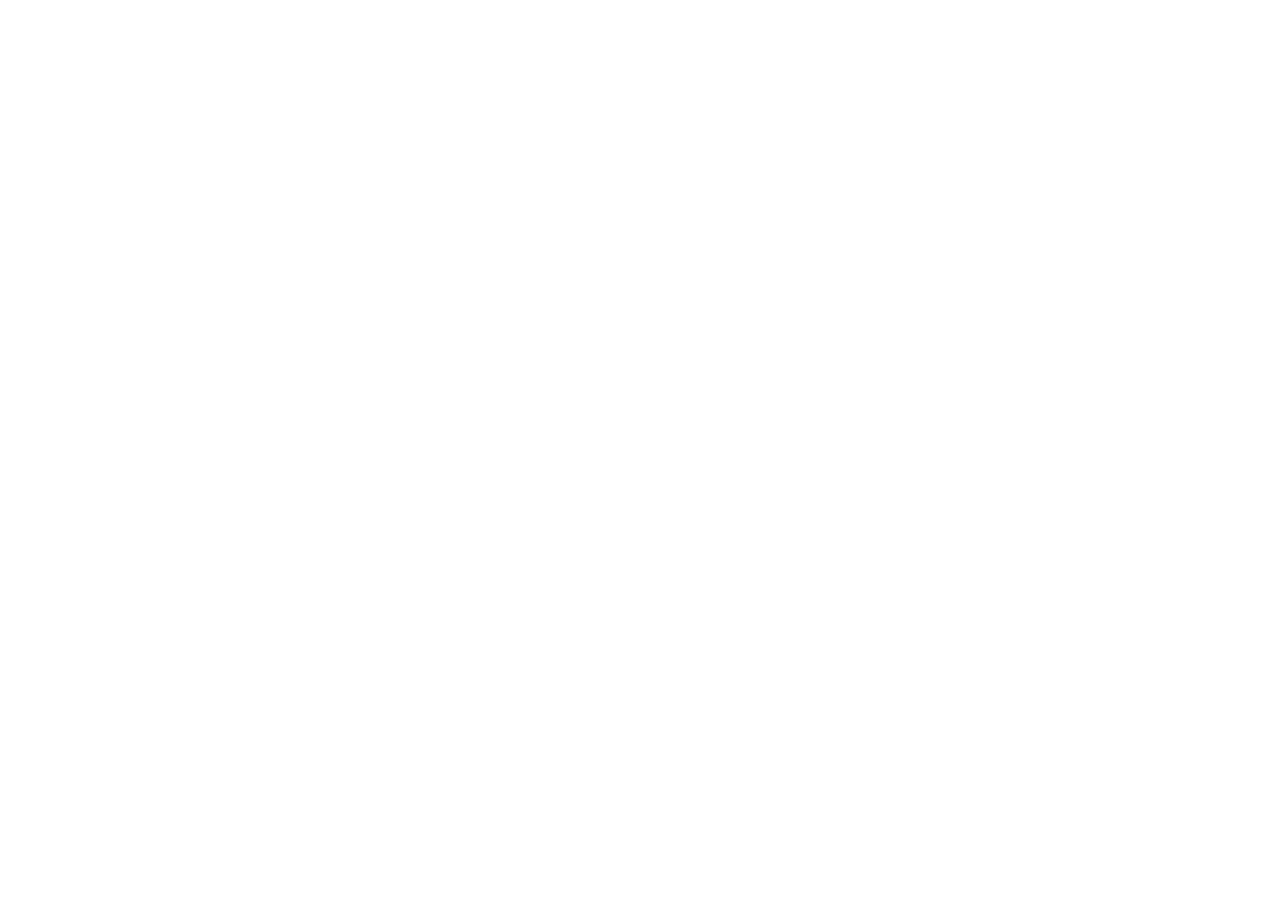
==== index.html @ 515f1750 "add2" ====
<!DOCTYPE html>
<html lang="en">
<head>
    <meta charset="UTF-8">
    <meta name="viewport" content="width=device-width, initial-scale=1.0">
    <title>Document</title>
</head>
<body>
    
</body>
</html>
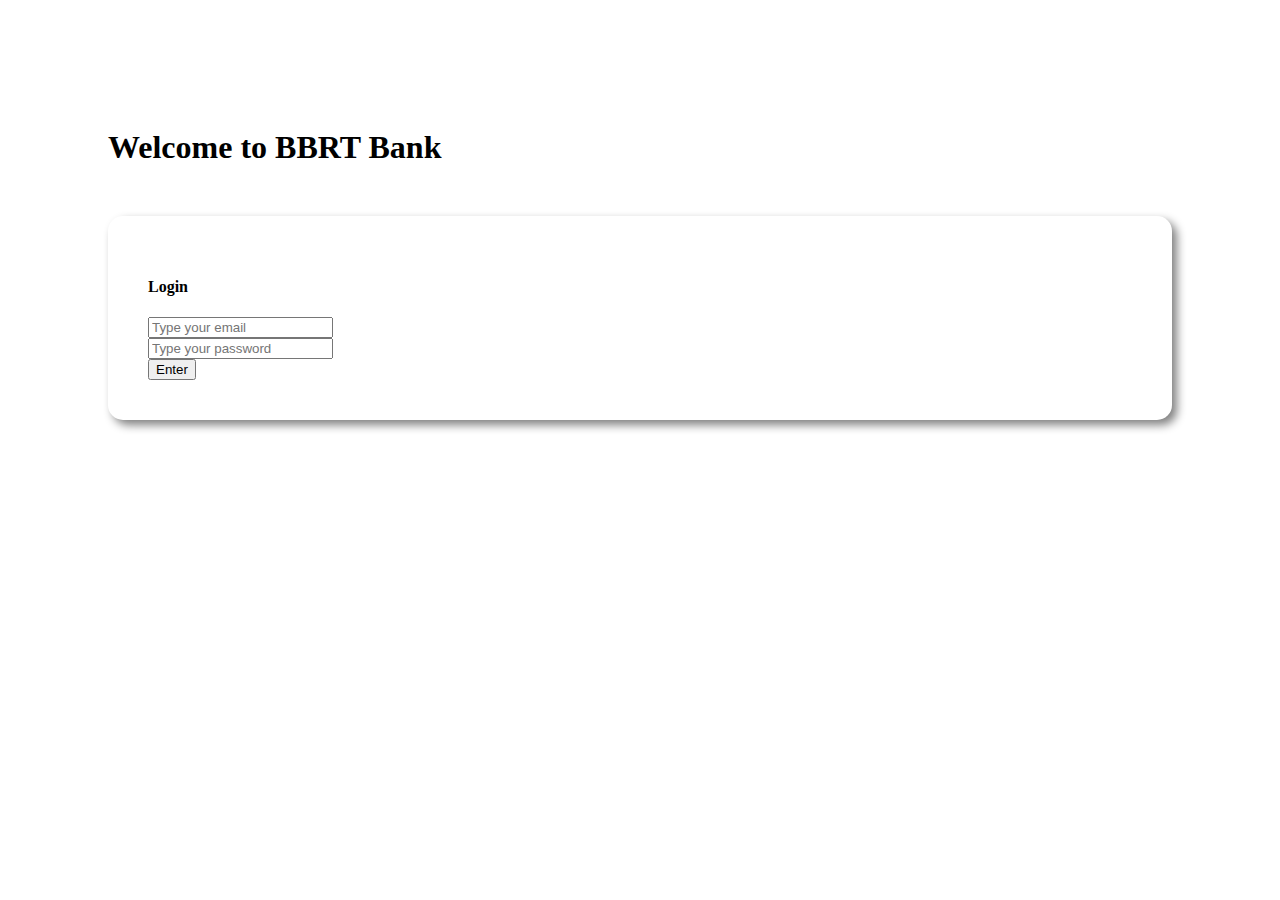
==== commit fa070f73: "add bank accout" ====
--- a/index.html
+++ b/index.html
@@ -1,11 +1,112 @@
 <!DOCTYPE html>
 <html lang="en">
+
 <head>
     <meta charset="UTF-8">
     <meta name="viewport" content="width=device-width, initial-scale=1.0">
-    <title>Document</title>
+    <title>BBRT Bank</title>
+    <link href="https://cdn.jsdelivr.net/npm/bootstrap@5.0.2/dist/css/bootstrap.min.css" rel="stylesheet"
+        integrity="sha384-EVSTQN3/azprG1Anm3QDgpJLIm9Nao0Yz1ztcQTwFspd3yD65VohhpuuCOmLASjC" crossorigin="anonymous">
+    <link rel="stylesheet" href="style.css">
+
 </head>
+
 <body>
-    
+
+    <div id="login-area">
+        <h1 class="text-center">Welcome to BBRT Bank </h1>
+        <div class="submit-area">
+            <h4>Login</h4>
+            <input type="text" class="form-control" placeholder="Type your email">
+            <br>
+            <input type="password" class="form-control" placeholder="Type your password">
+            <br>
+            <button id="login" class="btn btn-success">Enter</button>
+        </div>
+    </div>
+    <!-- transaction area*/ -->
+    <div id="transaction-area">
+        <div class="row">
+            <div class="col-md-4">
+                <div class="deposit status">
+                    <h5>Deposit</h5>
+                    <h2>$<span id="currentDeposit">00</span> </h2>
+                </div>
+            </div>
+            <div class="col-md-4">
+                <div class="Withdraw status">
+                    <h5>Withdraw</h5>
+                    <h2>$00</h2>
+                </div>
+            </div>
+            <div class="col-md-4">
+                <div class="balance status">
+                    <h5>Balance</h5>
+                    <h2>$<span id="currentBalance">1200</span></h2>
+                </div>
+            </div>
+        </div>
+        <div class="row">
+            <div class="col-md-6">
+                <div class="submit-area">
+                    <h4>Deposit</h4>
+                    <input id="depositAmount" type="text" class="form-control"
+                        placeholder="$ amount you want to Deposit">
+                    <br>
+                    <button id="addDeposit" class="btn btn-success">Deposit</button>
+                </div>
+            </div>
+            <div class="col-md-6">
+                <div class="submit-area">
+                    <h4>Withdraw</h4>
+                    <input id="withdrawAmount" type="text" class="form-control" placeholder="$ amount you want to Withdraw">
+                    <br>
+                    <button id="addWithdraw" class="btn btn-success">Withdraw</button>
+                </div>
+            </div>
+        </div>
+    </div>
+    <script>
+        //login button event handlar
+        const loginBtn = document.getElementById('login');
+        loginBtn.addEventListener('click', function () {
+            const remove = document.getElementById('login-area');
+            remove.style.display = 'none';
+            const transactionArea = document.getElementById('transaction-area');
+            transactionArea.style.display = 'block';
+        })
+        //deposit button event handler
+        const addEvent = document.getElementById('addDeposit');
+        addEvent.addEventListener('click', function () {
+            const amount = convertString('depositAmount')
+
+            updateText('currentDeposit', amount);        
+            updateText('currentBalance', amount);
+
+
+            document.getElementById('depositAmount').value = '';
+        })
+        //withdraw button handler
+        const withdrawBtn = document.getElementById('addWithdraw');
+        withdrawBtn.addEventListener('click', function () {
+            const WithNumber = convertString('withdrawAmount');
+            console.log(WithNumber)
+        })
+
+        function convertString (id){
+            const withdrawAmount = document.getElementById(id).value;
+            const withdrawNumber = parseFloat(withdrawAmount);
+            return withdrawNumber;
+        }
+
+        function updateText(id, amount){
+            const current = document.getElementById(id).innerText;
+            const currentSome = parseFloat(current);
+            const balanceTaka = amount + currentSome;
+            document.getElementById(id).innerText = balanceTaka;
+        }
+
+    </script>
 </body>
+
 </html>--- a/style.css
+++ b/style.css
@@ -0,0 +1,28 @@
+body{
+    padding: 100px;
+}
+.submit-area{
+    margin-top: 50px;
+    padding: 40px;
+    border-radius: 15px;
+    box-shadow: 5px 5px 10px gray;
+}
+#transaction-area{
+    display: none;
+}
+.status{
+    border-radius: 10px;
+    margin: 0 20px;
+    color: white;
+    padding: 20px;
+    height: 150px;
+}
+.deposit{
+    background-color: slateblue;
+}
+.Withdraw{
+    background-color: lightsalmon;
+}
+.balance{
+    background-color: orange;
+}